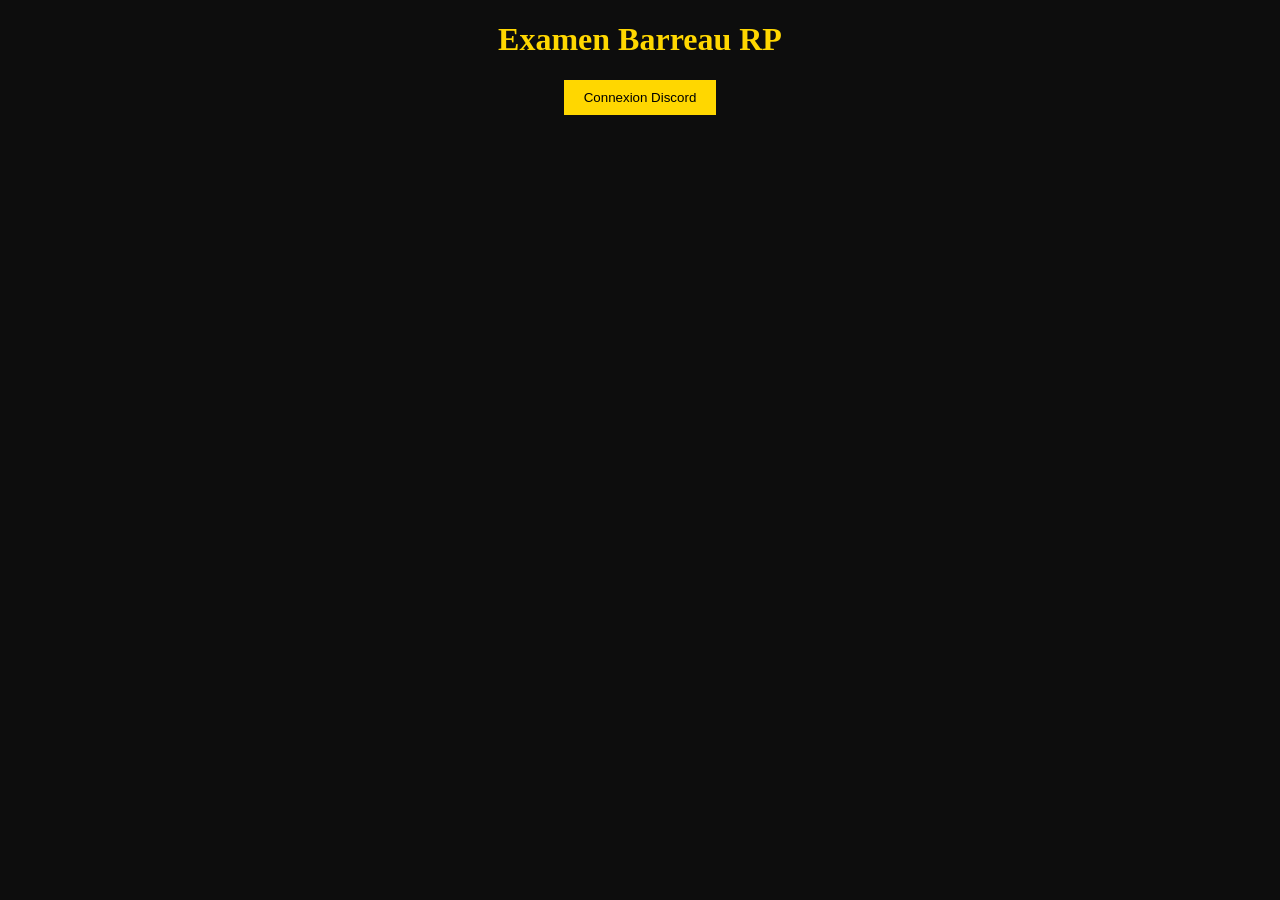
==== index.html @ 81bdf85d "Add files via upload" ====
<!DOCTYPE html>
<html>
<head>
    <title>Examen Barreau RP</title>
    <link rel="stylesheet" href="style.css">
</head>
<body>

<h1>Examen Barreau RP</h1>

<div id="login">
    <button onclick="login()">Connexion Discord</button>
</div>

<div id="exam" style="display:none;">
    <p id="timer"></p>
    <div id="questions"></div>
    <button onclick="submitExam()">Valider</button>
</div>

<script src="script.js"></script>
</body>
</html>
---- style.css ----
body {
    background: #0d0d0d;
    color: #f5f0e6;
    text-align: center;
    font-family: serif;
}

h1 {
    color: gold;
}

textarea, select {
    width: 60%;
    padding: 10px;
    margin: 10px;
    background: #1a1a1a;
    color: white;
    border: 1px solid gold;
}

button {
    background: gold;
    padding: 10px 20px;
    border: none;
    cursor: pointer;
}
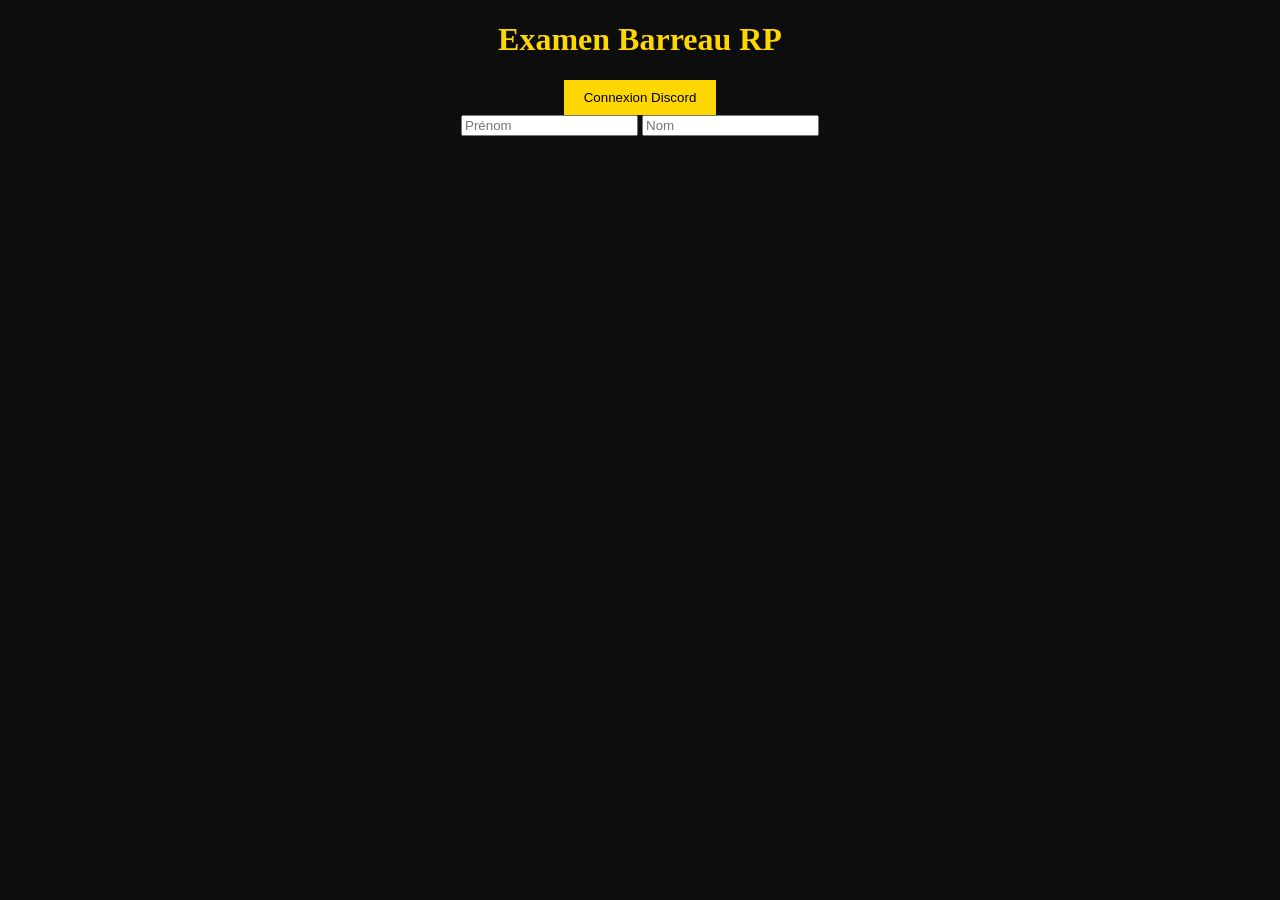
==== commit 581ffec0: "Update index.html" ====
--- a/index.html
+++ b/index.html
@@ -18,6 +18,11 @@
     <button onclick="submitExam()">Valider</button>
 </div>
 
+<div id="identity">
+    <input type="text" id="prenom" placeholder="Prénom" required />
+    <input type="text" id="nom" placeholder="Nom" required />
+</div>
+    
 <script src="script.js"></script>
 </body>
-</html>+</html>
